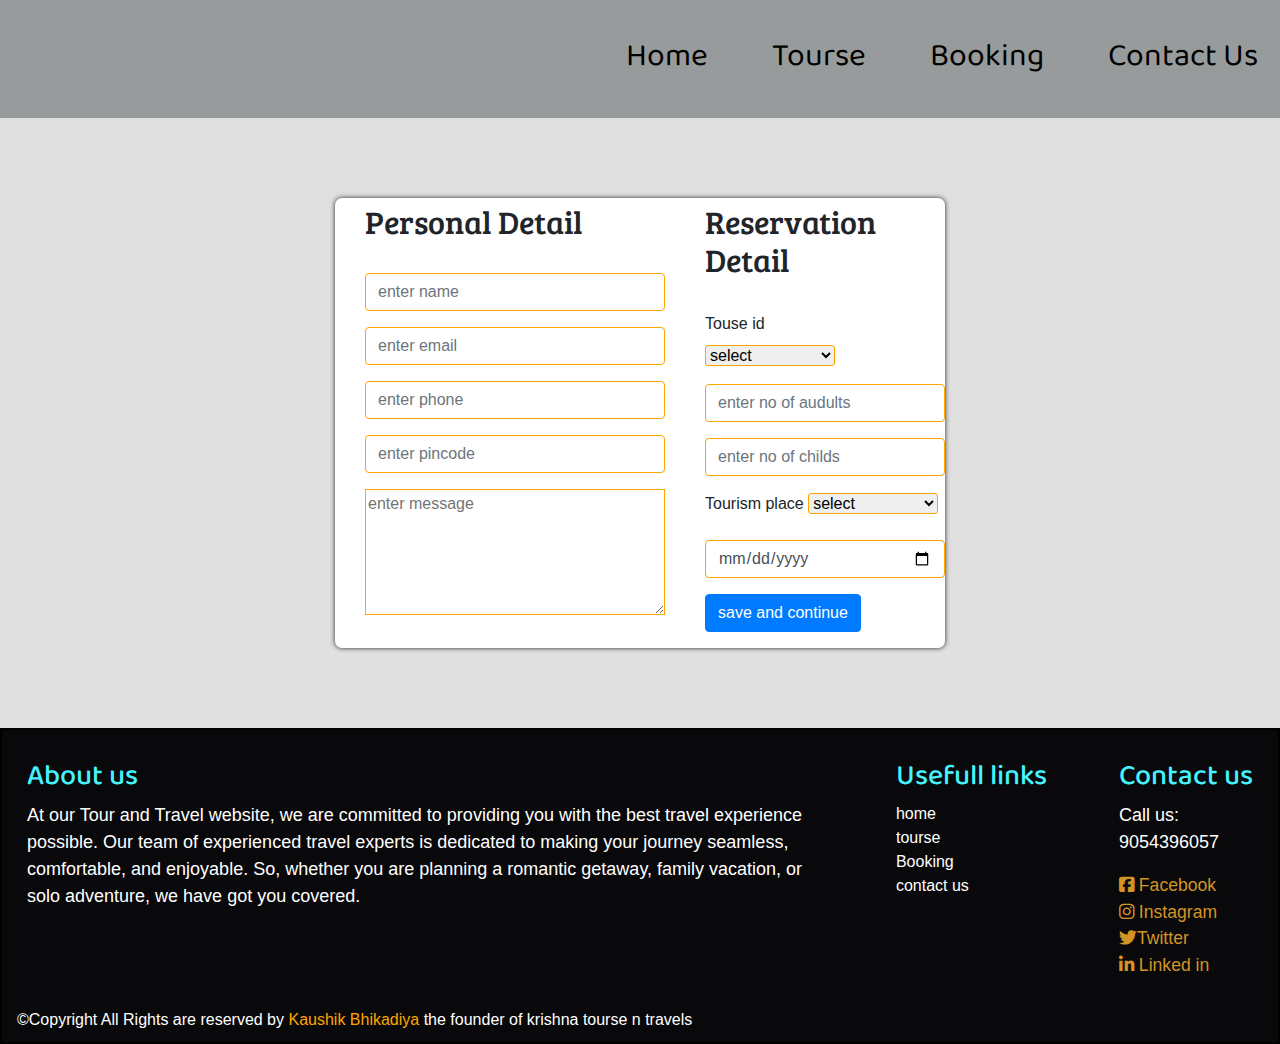
==== booking.html @ 93510433 "Add files via upload" ====
<!DOCTYPE html>
<html lang="en">

<head>
  <meta charset="UTF-8" />
  <meta http-equiv="X-UA-Compatible" content="IE=edge" />
  <meta name="viewport" content="width=device-width, initial-scale=1.0" />
  <title>Booking page</title>
  <!-- <link rel="stylesheet" href="https://stackpath.bootstrapcdn.com/bootstrap/4.1.3/css/bootstrap.min.css" /> -->
  <link rel="stylesheet" href="./bootstrap-4.6.1-dist/bootstrap-4.6.1-dist//css/bootstrap.min.css">
  <link rel="stylesheet" href="https://cdnjs.cloudflare.com/ajax/libs/font-awesome/6.3.0/css/all.min.css" />
  <style>
    @import url("https://fonts.googleapis.com/css2?family=Baloo+Bhai+2:wght@600&family=Bree+Serif&display=swap");

    #navbar {
      display: flex;
      justify-content: end;
      align-items: end;
      flex-direction: column;
      background-color: rgb(152, 155, 155);
      padding-top: 30px;
    padding-bottom: 18px;
    }

    #navbar ul {
      display: flex;
      gap: 20px;
    }

    #navbar ul li {
      list-style: none;
      font-size: 2rem;
    }

    #navbar ul li a {
      background-color: none;
      color: black;
      display: block;
      text-transform: capitalize;
      padding: 3px 22px;
      border-radius: 20px;
      text-decoration: none;
      font-family: "Baloo Bhai 2", cursive;
    }

    #navbar::before {
      content: "";
      position: absolute;
      top: 0px;
      left: 0px;
      height: 100%;
      width: 100%;
      z-index: -1;
      opacity: 0.4;
    }

    #navbar ul li a:hover {
      background-color: white;
      color: black;
      border: 2px solid black;
    }

    #navbar-toggle {
      display: none;
    }

    .container {
      margin-top: 80px;
    }

    .mcontainer {
      display: flex;
      margin: auto;
      gap: 40px;
      width: 610px;
      box-shadow: 0 0 5px;
      border-radius: 7px;
      padding: 0 0 0 30px;
      background-color: #fff;
    }

    .mcontainer:hover {
    box-shadow: 0 0 10px;
      transition: 0.3s all ease-in-out;
   
    }

    body {
      background-color: #e0e0e0;
    }

    h2 {
      font-family: "Bree Serif", serif;
      padding-top: 5px;
    }


    textarea,
    .form-control {
      border: 1px solid orange;
    }
    select{
      border-radius: 3px;
      border: 1px solid orange;
      width: 130px;
    }
    .form-control :active {
      border: 1px solid orange;
    }

    /* ***************************************************footer***************************************************************** */
    footer{
    background-color: #09080a;
    color: white;
    width: 100%;
    margin-top: 80px;
}
.pheraps{
    display: flex;
    gap: 30px;
    margin: 30px 10px 30px 10px;
     justify-content: space-between;
}
.pheraps p{
    font-family: Verdana, Geneva, Tahoma, sans-serif;
    font-size: large;
}
.pheraps h3{
    font-family: 'baloo bhai 2';
    font-size: 1.8rem;
    color: #45f3ff;
}
.about{
    width: 65%  ;
}
.links{
    display: block;
}
.links a{
    text-decoration: none;
    color: white;
    font-size: 1rem;
}
.links a:hover{
    color: orange;
}

.contact a{
    font-size: 1.1rem;
   color:rgb(210, 149, 37);
}

.contact a:hover{
    /* font-size: 1.3rem; */
    color:rgb(222, 75, 48);
}
.container-fluid{
  padding-bottom: 10px;
border: 2px solid black;
}
span a{
    color: orange;
}
span a:hover{
    color: orange;
}

    /* *********************************media query********************* */
    @media screen and (max-width: 600px) {
      .mcontainer {
        width: 400px;
        display: block;
        padding-right: 30px;
      }

      #navbar-toggle {
        display: block;
        border-radius: 7px;
      }

      #navbar-div {
        display: none;
      }

      #navbar ul li {
        font-size: 1.5rem;
      }

      #navbar ul {
        display: grid;
      }

      #navbar {
        justify-content: center;
        align-items: center;
      }
      .pheraps{
        display: block;
        margin-left: 5px;
        padding-left: 25px;
    }
    .about{
        width: 90%;
    }
    .contact{
      padding-top:20px;
    }
    }

    @media screen and (max-width: 400px) {
      .mcontainer {
        width: 300px;
      }

      .payment img {
        height: 150px;
        width: 230px;
      }

      h2 {
        font-size: 25px;
      }
    }
  </style>
</head>

<body>
  <nav id="navbar">
    <button id="navbar-toggle">
      <img src="img/navigation-bar.png" alt="" height="20px" width="20px" />
    </button>
    <div id="navbar-div">
      <ul>
        <li class="item"><a href="index.html">home</a></li>
        <li class="item"><a href="tourse_page.html">tourse</a></li>
        <li class="item"><a href="booking.html">Booking</a></li>
        <li class="item"><a href="inqury_page.html">contact us</a></li>
      </ul>
    </div>
  </nav>
  <div class="container">
    <div class="mcontainer">
      <div class="personal">
        <h2>Personal Detail</h2>
        <br />
        <div class="mb-3">
          <input type="text" class="form-control" placeholder="enter name" id="name" required />
        </div>
        <div class="mb-3">
          <input type="text" class="form-control" placeholder="enter email" id="email" required />
        </div>
        <div class="mb-3">
          <input type="text" class="form-control" placeholder="enter phone" id="phone" required />
        </div>
        <div class="mb-3">
          <input type="text" class="form-control" placeholder="enter pincode" id="pincode" required />
        </div>
        <div class="mb-3">
          <textarea name=""  id="textareas" placeholder="enter message" id="" cols="30" rows="5"></textarea>
        </div>
      </div>
      <div class="reservation">
        <h2>Reservation Detail</h2>
        <br />
        <div class="mb-3">
          <label for="">Touse id</label><br>
         <select name="" id="">
           <option value="#">select</option>
            <option value="">SH-01-2023/24</option>
            <option value="">UK-01-2023/24</option>
            <option value="">SN-01-2023/24</option>
            <option value="">ML-01-2023/24</option>
            <option value="">TM-01-2023/24</option>
            <option value="">AM-01-2023/24</option>
            <option value="">PS-01-2023/24</option>
            <option value="">RJ-01-2023/24</option>
            <option value="">KM-01-2023/24</option>
         </select>
        </div>
        <div class="mb-3">
          <input type="text" class="form-control" placeholder="enter no of audults" id="audults" required />
        </div>
        <div class="mb-3">
          <input type="text" class="form-control" placeholder="enter no of childs" id="childs" required />
        </div>
        <div class="mb-3">
          <label for="">Tourism place </label>
          <select name="" id="">
            <option value="#">select</option>
            <option value="">shimala</option>
            <option value="">Kashmir</option>
            <option value="">Rajasthan</option>
            <option value="">Peris</option>
            <option value="">Amrutsar</option>
            <option value="">Agra</option>
            <option value="">Maldive</option>
            <option value="">Singapore</option>
            <option value="">London</option>
          </select>
        </div>
        <div class="mb-3">
          <input type="date" class="form-control" placeholder="enter Interested Date" id="Date" required />
        </div>
        <div class="mb-3">
          <a href="payment.html"><button class="btn btn-primary">save and continue</button></a>
        </div>
      </div>
    </div>
  </div>
</body>
<footer>
  <div class="container-fluid">
    <div class="pheraps">
      <div class="about">
        <h3>About us</h3>
        <p>
          At our Tour and Travel website, we are committed to providing you with the best travel experience possible. Our team of experienced travel experts is dedicated to making your journey seamless, comfortable, and enjoyable. So, whether you are planning a romantic getaway, family vacation, or solo adventure, we have got you covered.
        </p>
      </div>
         <div class="links">
          <h3>Usefull links</h3>
          <a href="index.html">home</a><br>
          <a href="tourse_page.html">tourse</a><br>
          <a href="booking.html">Booking</a><br>
          <a href="inqury_page.html">contact us</a>
         </div>
      <div class="contact">
        <h3>Contact us</h3>
        <p>
          Call us: <br>
          9054396057
        </p>
        <div class="icons">
          <a href="https://www.facebook.com/profile.php?id=100068935792940" target="_blank"><i class="fab fa-facebook-square"></i>
            Facebook</a><br />
          <a href="https://www.instagram.com/kaushik_bhikadiya/" target="_blank"><i class="fab fa-instagram"></i> Instagram</a><br />
          <a href="https://www.instagram.com/kaushik_bhikadiya/"target="_blank"><i class="fab fa-twitter"></i>Twitter</a><br />
          <a href="https://www.linkedin.com/feed/"target="_blank"><i class="fa-brands fa-linkedin-in"></i> Linked in</a>
        </div>
      </div>
    </div>
    <span>&copy;Copyright All Rights are reserved by
      <a href="">Kaushik Bhikadiya</a> the founder of krishna tourse n
      travels</span>
  </div>
</footer>
<script src="https://cdnjs.cloudflare.com/ajax/libs/jquery/3.6.3/jquery.min.js"></script>
<script>
  $(document).ready(() => {
    $("#navbar-toggle").click(function () {
      var div = $("#navbar-div");
      div.animate({ height: "toggle" }, "slow");
    });
  });
</script>

</html>
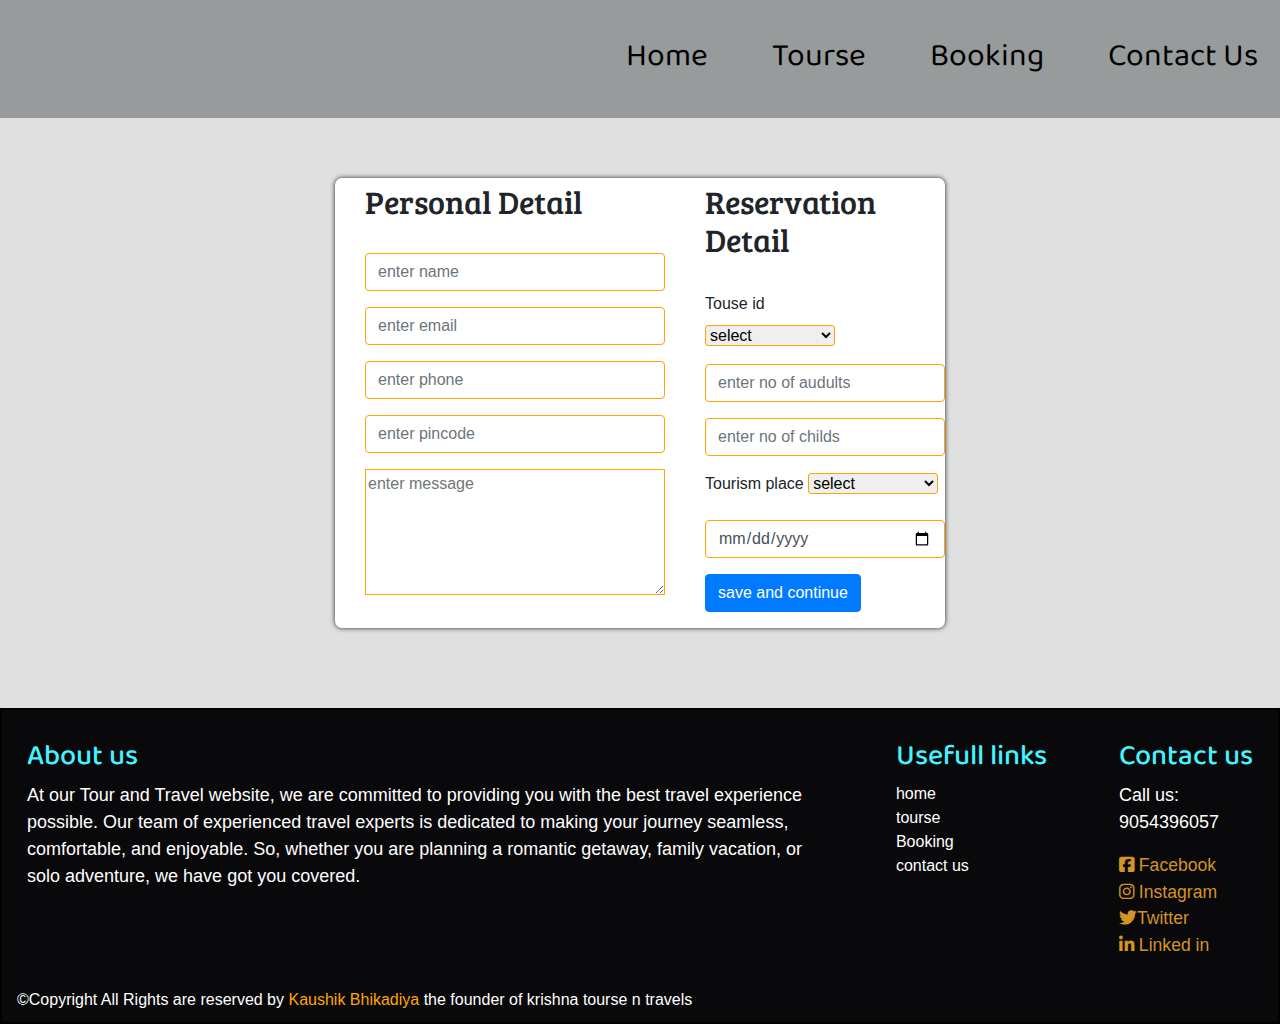
==== commit d7e996e0: "some bugs are solved" ====
--- a/booking.html
+++ b/booking.html
@@ -65,7 +65,9 @@
     }
 
     .container {
-      margin-top: 80px;
+      /* margin-top: 80px; */
+      max-width: 1240px;
+      margin: 60px auto 0px auto;
     }
 
     .mcontainer {
@@ -170,7 +172,7 @@
       .mcontainer {
         width: 400px;
         display: block;
-        padding-right: 30px;
+        padding: 10px 35px;
       }
 
       #navbar-toggle {
@@ -349,7 +351,7 @@
   $(document).ready(() => {
     $("#navbar-toggle").click(function () {
       var div = $("#navbar-div");
-      div.animate({ height: "toggle" }, "slow");
+      div.animate({ height: "toggle" }, 300);
     });
   });
 </script>
